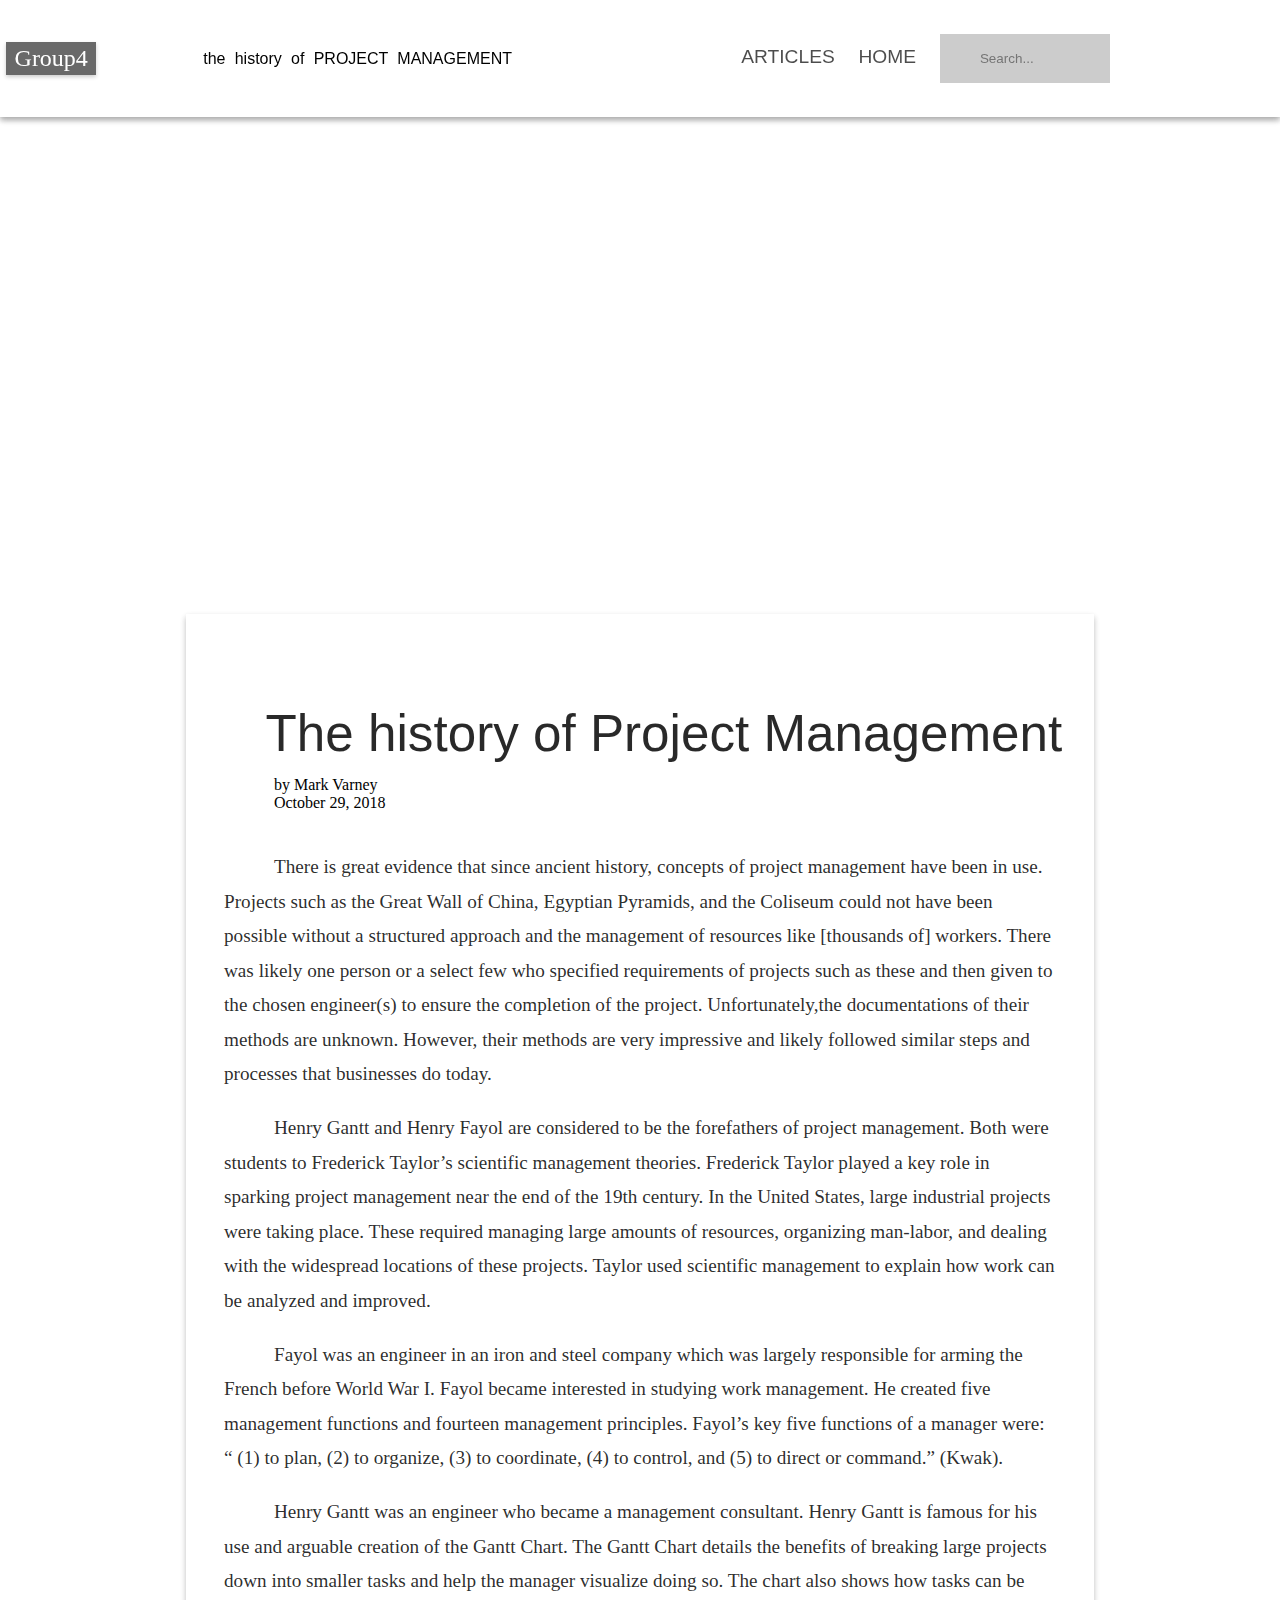
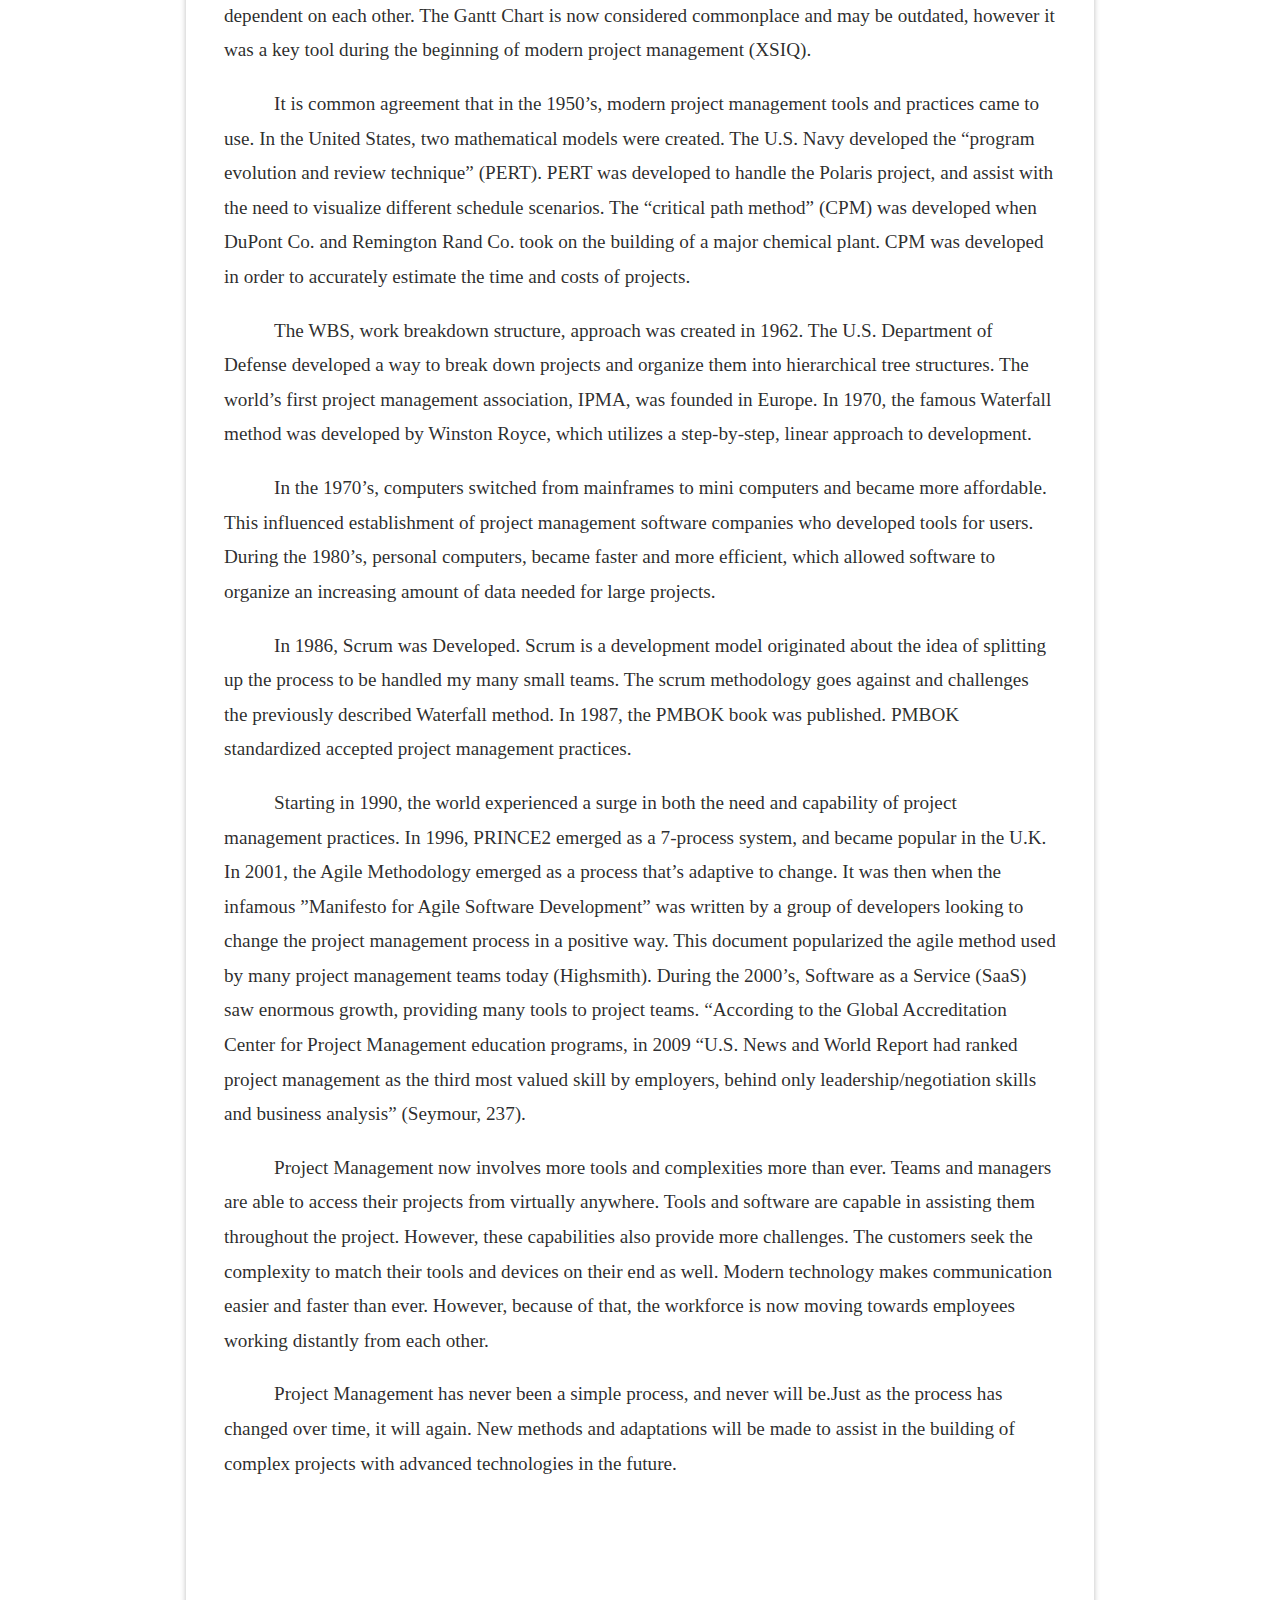
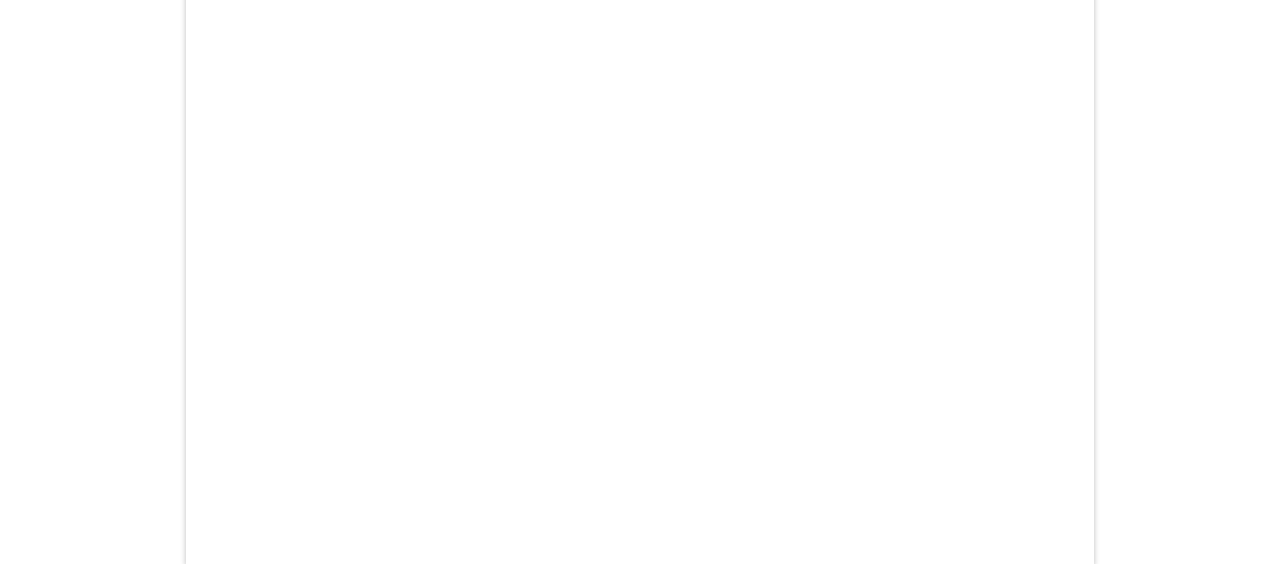
==== management.html @ fb8c5897 "Add files via upload" ====
<!DOCTYPE html>
<html>

<head>
  <meta charset="utf-8">
  <title>The History of Project Management</title>
  <link rel="stylesheet" href="css/management.css">
  <script src="https://ajax.googleapis.com/ajax/libs/jquery/2.1.3/jquery.min.js"></script>
  <script src="js/management.js"></script>
</head>

<body>
 <header>
      <div id="topLeftMenu">
        <div id="nameDiv">
          <p id="initial">
            Group4
          </p>
        </div>
        <div id="headerText">
          <p><span style="text-transform:lowercase">The history of </span>Project Management</p>
        </div>
      </div>
      <!-- end of topLeftMenu-->
      <div id="topRightMenu">
        <div id="topRightMenuWrapper">
          <ul id="topRightUl">
            <li>Articles</li>
            <li>Home</li>
            <li><input type="text" placeholder="Search..."></li>
          </ul>
        </div>
        <!--topRightMenuWrapper-->
      </div>
      <!-- end of topRightMenu-->

    </header>
	<div id="bodyOverlay">
		<div id="theArticle">
			<div id="theArticleWrapper">

        <div id="articleTitle">
          <p id="articleTitleP">The history of Project Management</p>
        </div><!--articleTitle-->

  				<div id="articleMeta">
  					<div id="articleMetaWrapper">

  							<div id="nameDateMeta">
  								<div id="nameMeta">
  									by Mark Varney<br>
                    October 29, 2018
  								</div>

  							</div><!--nameDateMeta-->

  					</div>
  				</div><!--articleMeta-->

  				<div id="articleText">
  				</div><!--articleText-->
			</div><!--theArticleWrapper-->
		</div><!--theArticle-->
  </div><!--bodyOverlay-->
 </body>
---- css/management.css ----
/*font imports */
@import url('https://fonts.googleapis.com/css?family=Montserrat|Roboto+Condensed');

html,body{
margin:0;
width: 100%;
height: 350%; /* orginially 345% */
display: flex;
flex-direction: column;

background-color:white;
}

header{
width: 100%;
height: 13%;
background:white;
/* box-shadow: 0 4px 8px 0 rgba(0, 0, 0, 0.2), 0 6px 20px 0 rgba(0, 0, 0, 0.19); */
display: flex;
flex-direction: row;
box-shadow: 0 3px 6px rgba(0,0,0,0.16), 0 3px 6px rgba(0,0,0,0.23);
/* background-color: lightcoral; */
position: fixed;
z-index: 3;
}

#topLeftMenu{
  position: relative;
  left: 0%;
  width: 40%;
  height: 100%;
  /* border: 1px solid pink; */
  align-items: center;
  justify-content: flex-end;
  display: flex;
  flex-direction: row;
}
#headerText{
  width: 80%;
  height: 100%;
  /* border: 1px solid green; */
  display: flex;
  justify-content: flex-end;
}
#headerText p{
  text-transform:uppercase;
  align-self:center;
  font-family: 'Ubuntu Condensed', sans-serif;
  word-spacing: .3em;
  position: relative;
  right: 0;
}
#nameDiv{
width:20%;
height: 100%;
/* border: 1px solid blue; */
position: relative;
align-self: flex-start;
display: flex;
justify-content: center;
align-items: center;
overflow: hidden;
}
#initial{
color: white;
background: dimgray;
font-size: 1.5em;
padding: .1em .3em .1em .3em;
border: 1px solid dimgray;
box-shadow: 0 2px 4px 0 rgba(0, 0, 0, 0.2);
}

#topRightMenu{
  position: relative;
  width: 60%;
  height: 100%;
  /* border: 1px solid brown; */
  align-self: flex-start;
  display: flex;
  flex-direction: column;
  cursor: ;
}
#topRightMenuWrapper{
width: 100%;
height: 100%;
align-self: flex-end;
/* border: 1px solid pink; */
display: flex;
flex-direction: column;
justify-content: center;
align-items: center;
}
#topRightUl{
  list-style-type: none;
  text-transform: uppercase;
  font-family: 'Ubuntu Condensed', sans-serif;
  /* align-self: flex-end; */
}
#topRightUl li{
  display: inline;
  font-size: 1.2em;
  padding-left: 1em;
  cursor: pointer;
  color: rgba(0,0,0,0.7);

}
input{
  border: none;
  background-color: rgba(0,0,0,0.2);
  width: 10vw;
  height: 5.2vh;
  font-family: 'arial', sans-serif;
  transition: width 0.4s linear;
  font-size:.7em;
  background-image: url("../icons/search.png");
  background-position: 5px 5px;
  background-repeat: no-repeat;
  background-size: contain;
  padding-left: 3em;
}
input:focus{
outline:none;
width: 15vw;
}

#bodyOverlay{
	width:100%;
	height:100%;
	margin:0;
	display:flex;
	flex-direction:column;

	justify-content:center;
	align-items:center;
}
#theArticle{
	width:65%;
	height:120%;
	border:1px solid spink;

	position:relative;
	top:19.5%;

	box-shadow: 0 3px 6px rgba(0,0,0,0.16), 0 3px 6px rgba(0,0,0,0.1);

	padding:3%;
	padding-right:3%;

	word-wrap:break-word;
}
#theArticleWrapper{
	width:100%;
	height:100%;

	display:flex;
	flex-direction:column;
}

#articleTitle{width:100%;height:4%;border:1px solid spink; display:flex;
flex-direction:column; justify-content:flex-start;
align-items:flex-start;;}
#articleTitleP
{
   margin-bottom:12%;
   position:relative; left:5%;
}
#articleTitleWrapper{width:100%;height:100%;}
#articleTitleP{color:rgba(0,0,0,.84);
font-family: 'Krub', sans-serif;
font-size:3.2em;}

#articleMeta{width:100%;height:1.8%;border:1px solid spink; }
#articleMetaWrapper{width:100%;height:100%;display:flex; flex-direction:row;}

#pictureMeta{width:10.5%; height:92%; border:1px solid greens; border-radius:50%;
background-image:url("../images/skyUp2.jpg");
background-position:center;
background-size:cover;}

#nameDateMeta{width:15%; height:100%; display:flex;flex-direction:row; position:relative; left:6%;
  justify-content:flex-start;
  align-items:flex-start;}
#nameMeta{width:100%;height:100%;border:1px solid spink;position:;top:;}
#dateMeta{width:100%;height:100%;border:1px solid spink;}

#articleText{width:100%;height:91%;border:1px solid Syellow; font-family:"Georgia";
text-indent:50px;
line-height:1.8; font-size:1.2em; color:rgba(0,0,0,.84);}
#articleTextWrapper{width:100%;height:100%;}
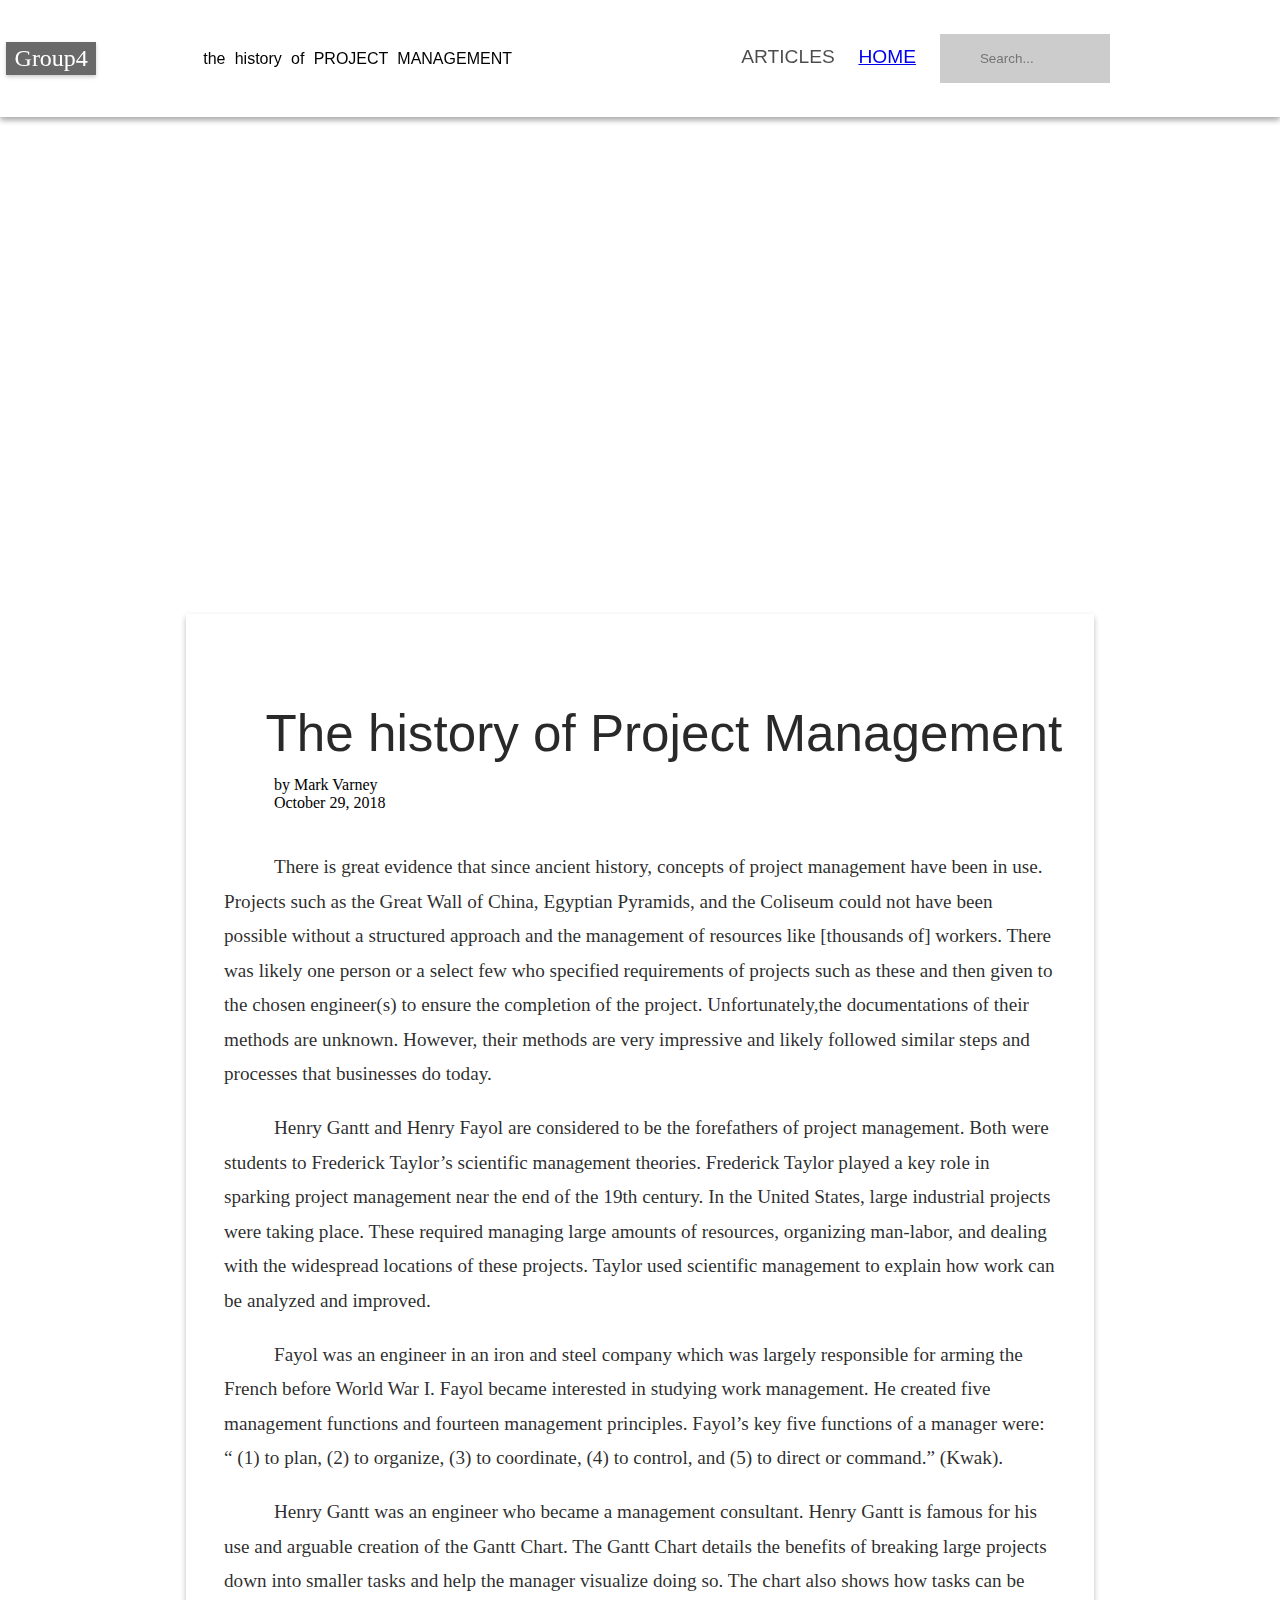
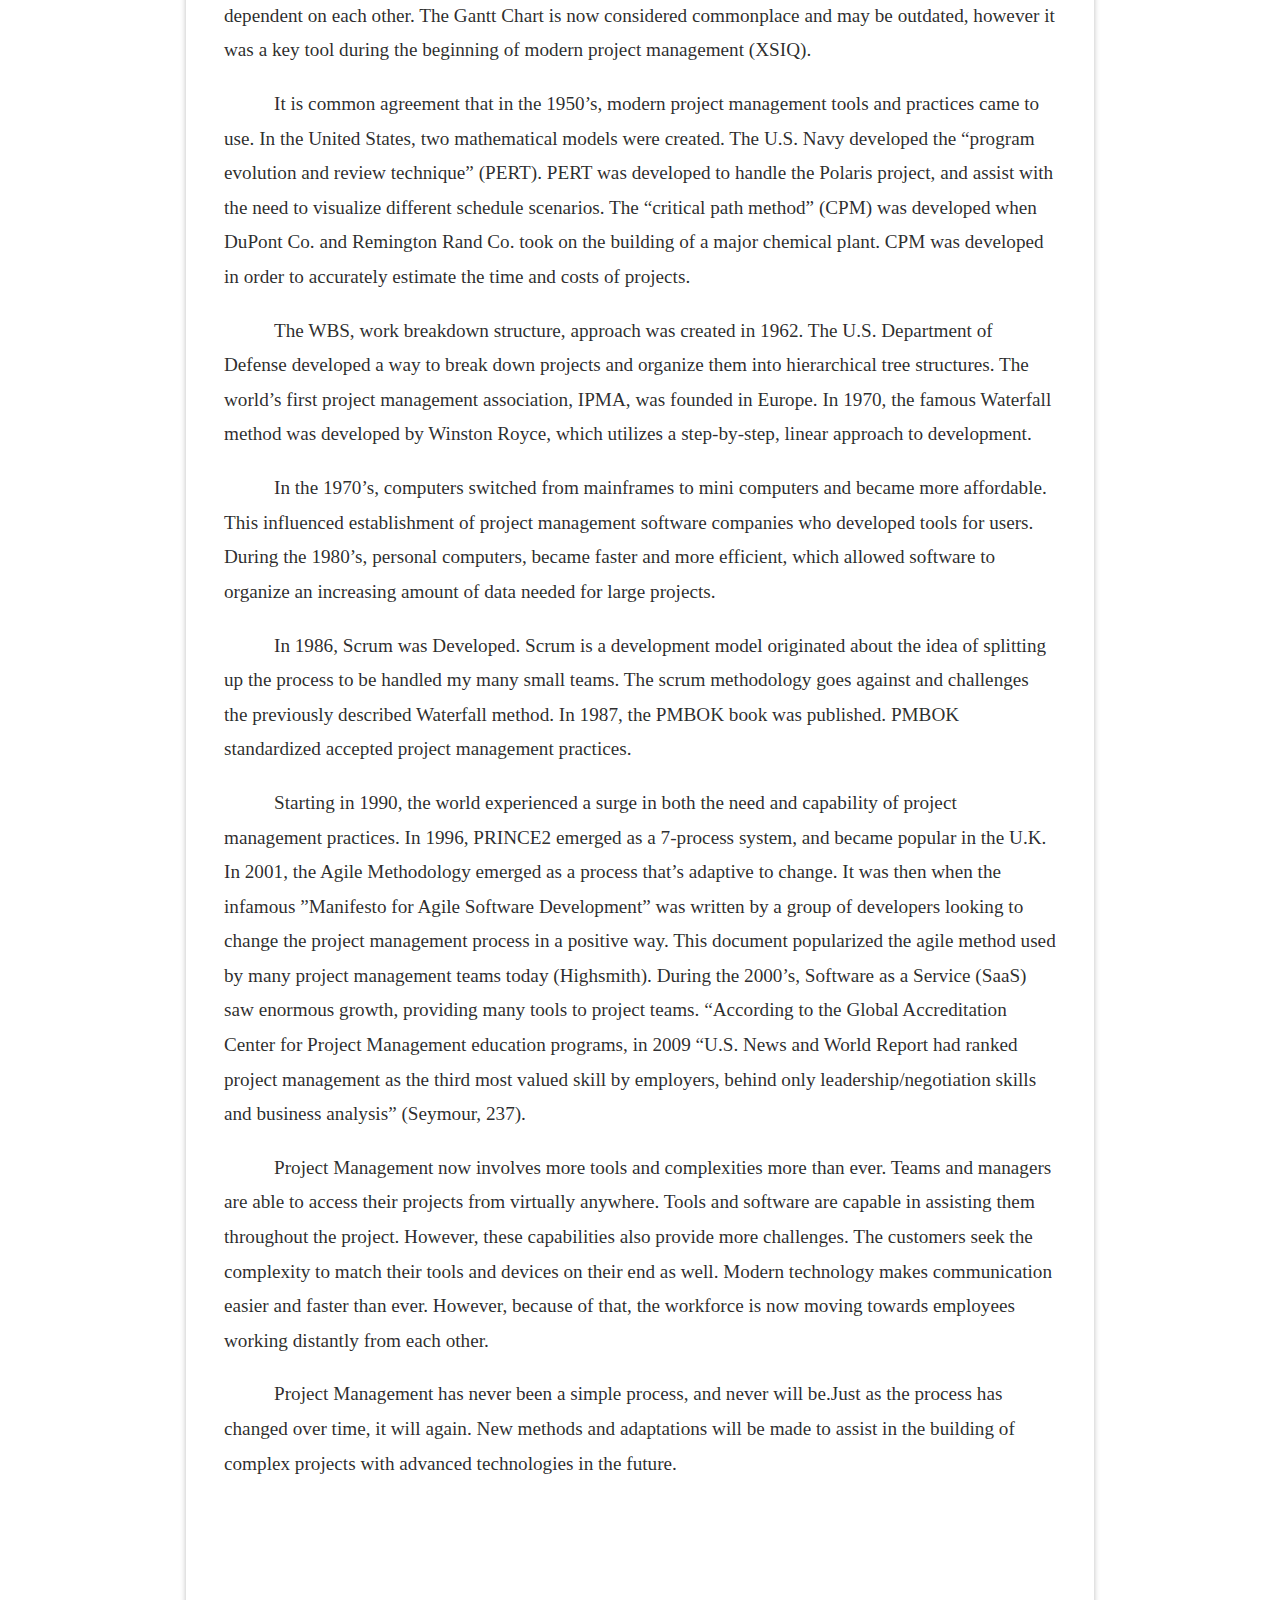
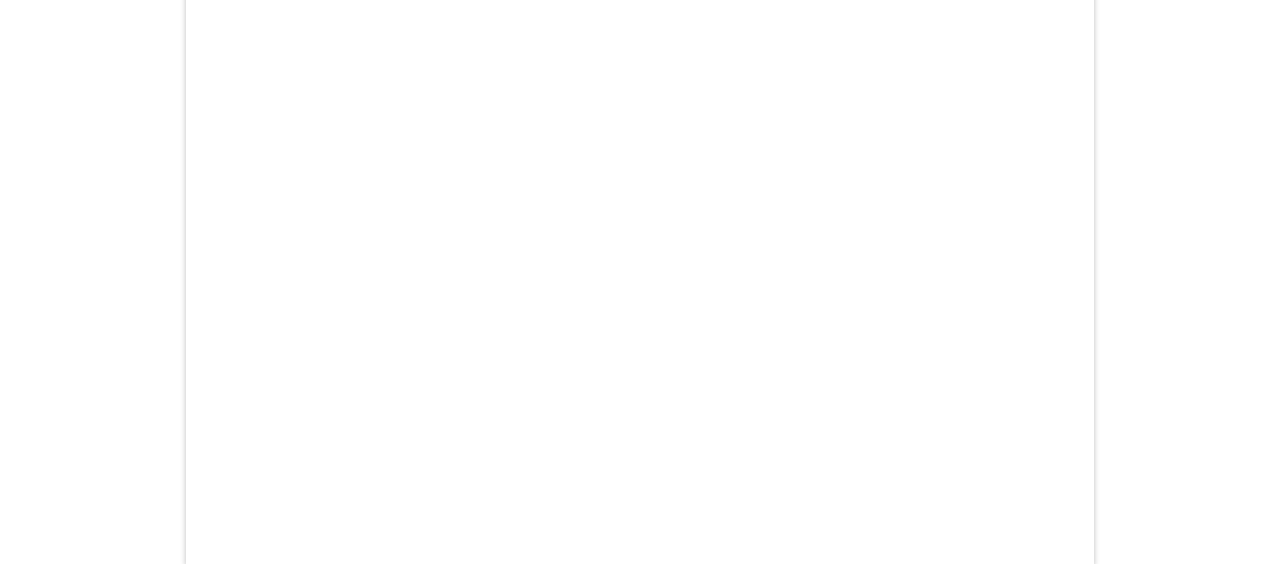
==== commit af61df74: "final changes" ====
--- a/management.html
+++ b/management.html
@@ -26,7 +26,7 @@
         <div id="topRightMenuWrapper">
           <ul id="topRightUl">
             <li>Articles</li>
-            <li>Home</li>
+            <li><a href="index.html">Home</a></li>
             <li><input type="text" placeholder="Search..."></li>
           </ul>
         </div>
--- a/css/management.css
+++ b/css/management.css
@@ -187,3 +187,20 @@
 text-indent:50px;
 line-height:1.8; font-size:1.2em; color:rgba(0,0,0,.84);}
 #articleTextWrapper{width:100%;height:100%;}
+/* sources formatting */
+#worksCited
+{
+    text-indent:-7%;
+    position: relative;
+    top:1%;
+    border: 1px solid sblack;
+    margin-left: 7%;
+    font-size:.95em;
+}
+#worksCited span{
+    text-indent:;
+}
+.worksP
+{
+    text-indent: 40%;
+}
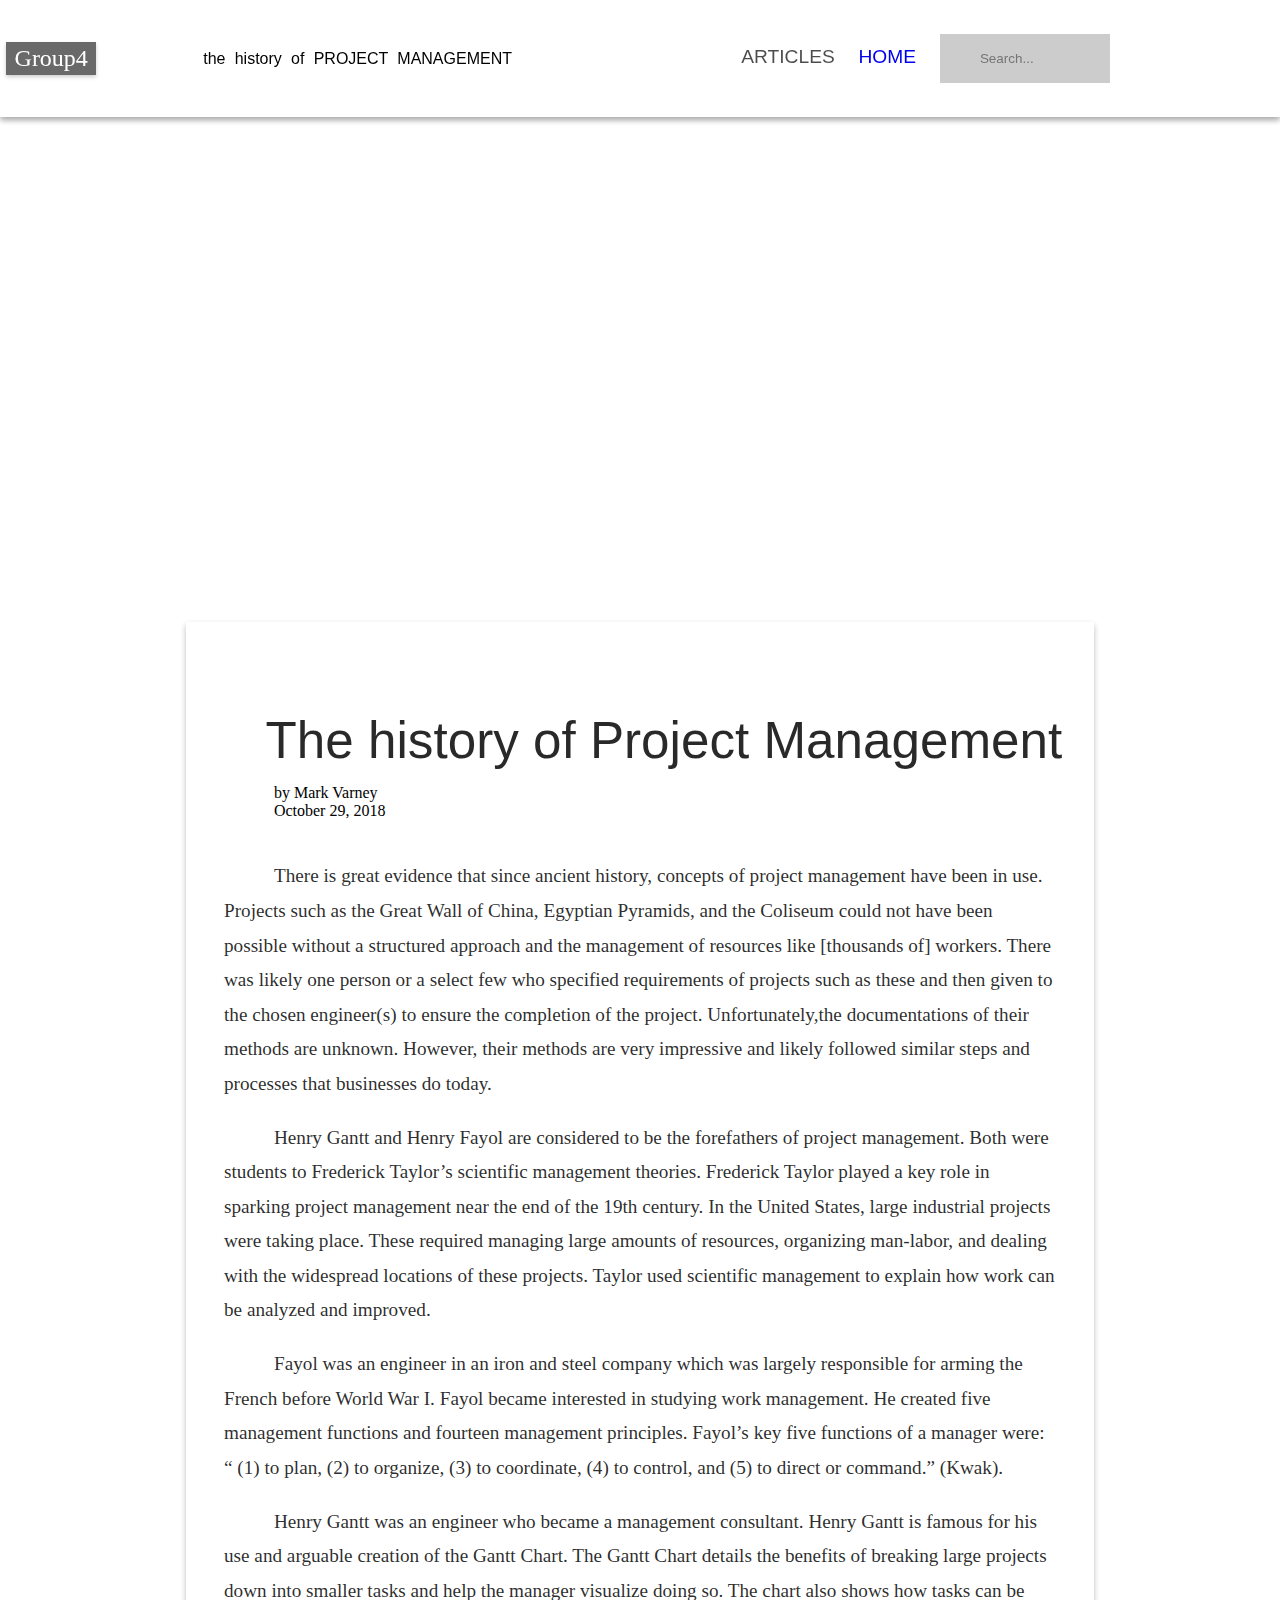
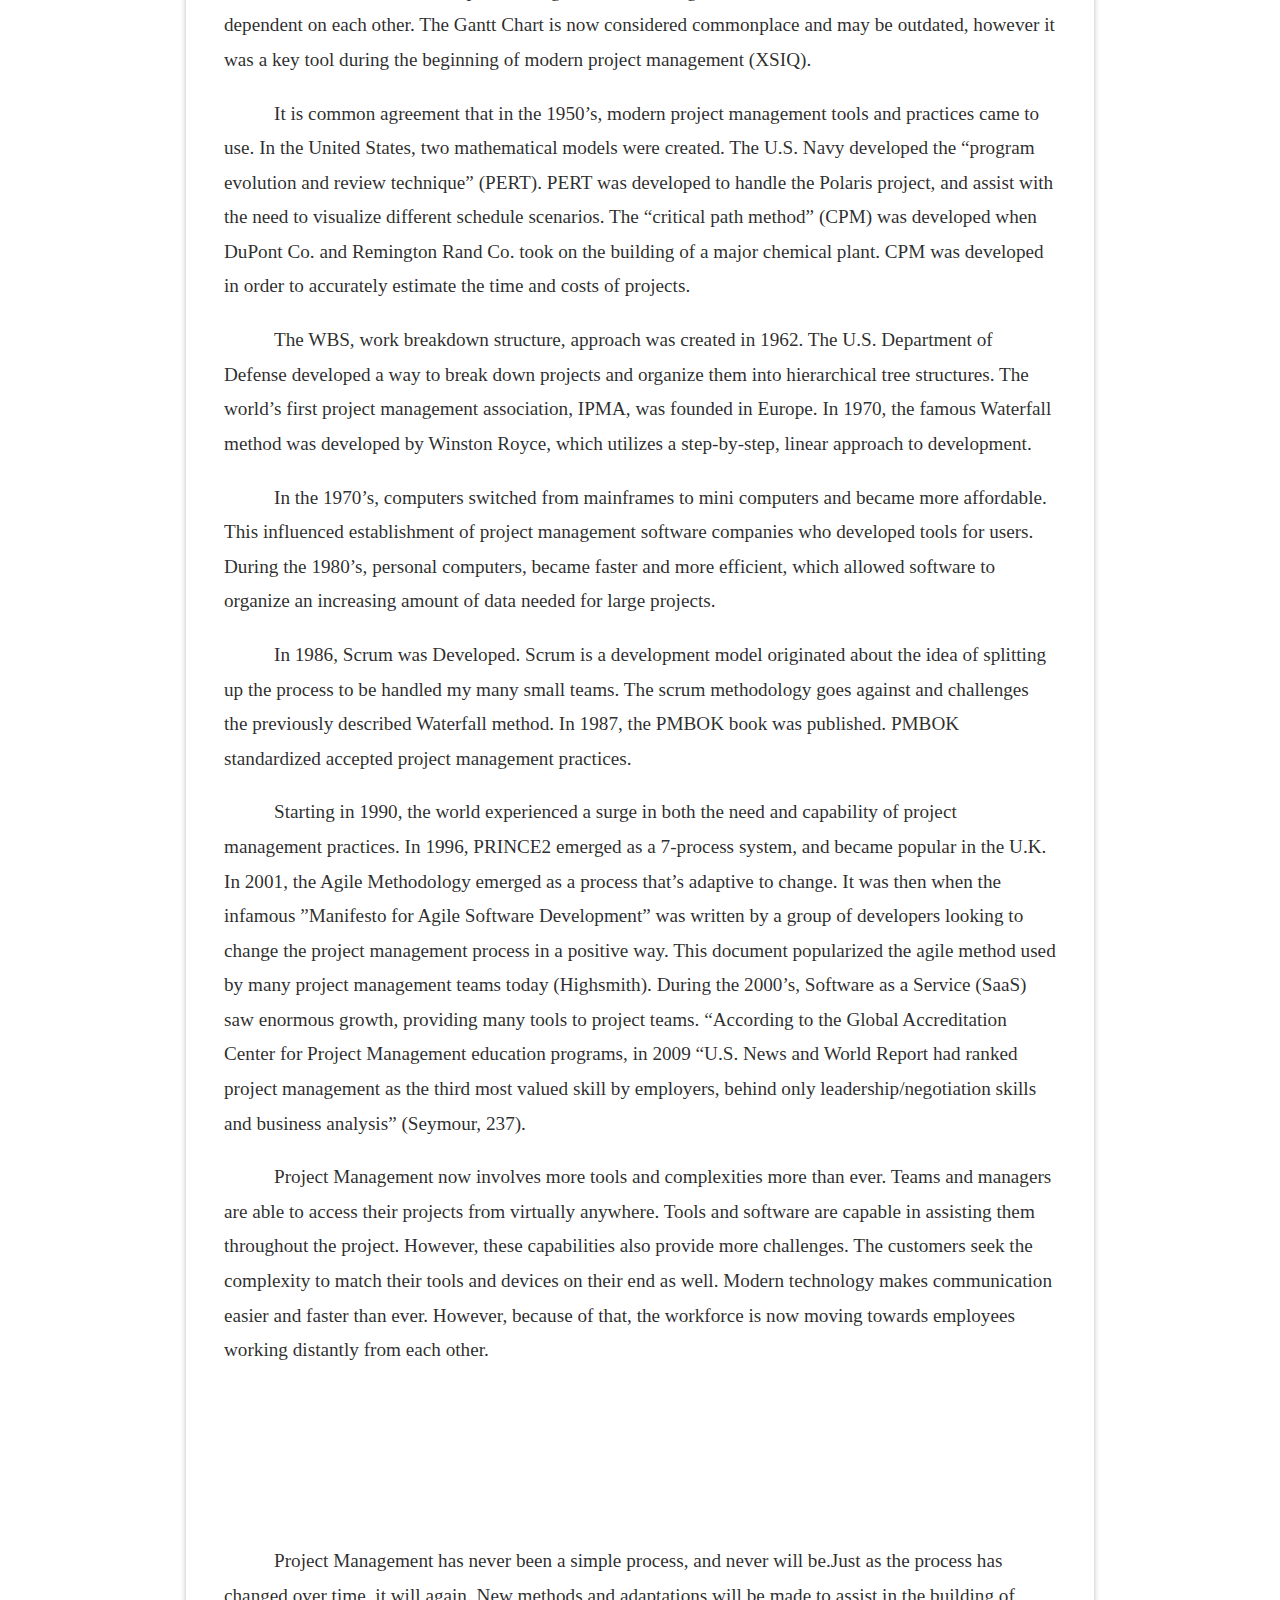
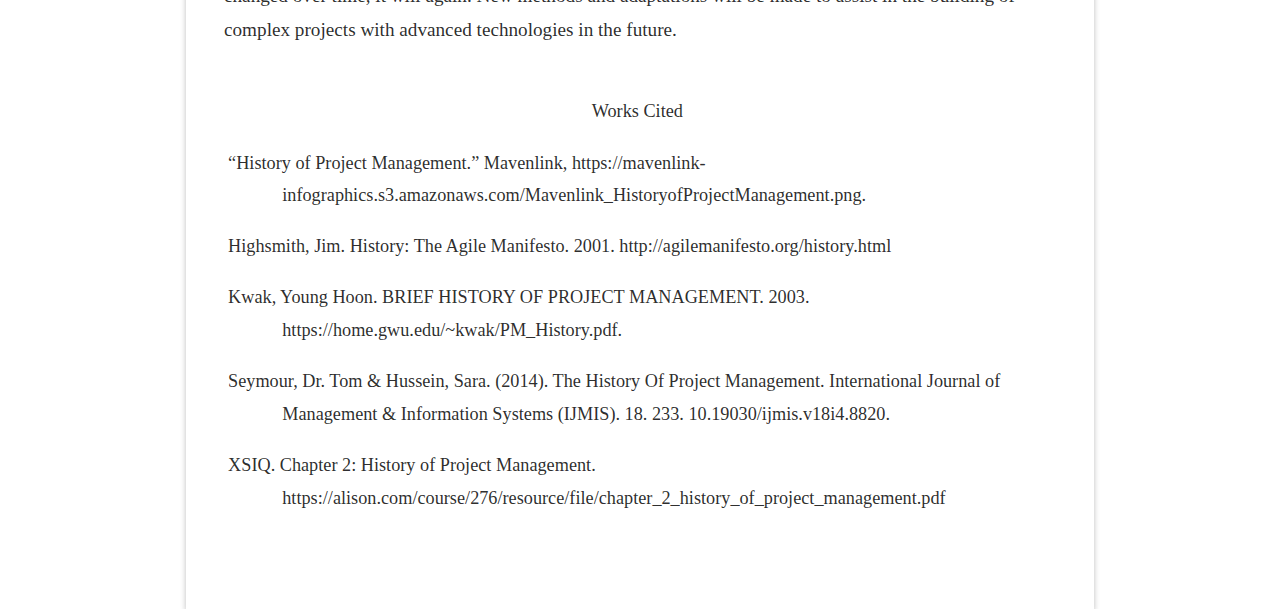
==== commit 854df3dc: "final changes" ====
--- a/management.html
+++ b/management.html
@@ -18,7 +18,7 @@
           </p>
         </div>
         <div id="headerText">
-          <p><span style="text-transform:lowercase">The history of </span>Project Management</p>
+          <p><span style="text-transform:lowercase">The History of </span>Project Management</p>
         </div>
       </div>
       <!-- end of topLeftMenu-->
--- a/css/management.css
+++ b/css/management.css
@@ -60,6 +60,10 @@
 justify-content: center;
 align-items: center;
 overflow: hidden;
+}
+a
+{
+text-decoration:none;
 }
 #initial{
 color: white;
